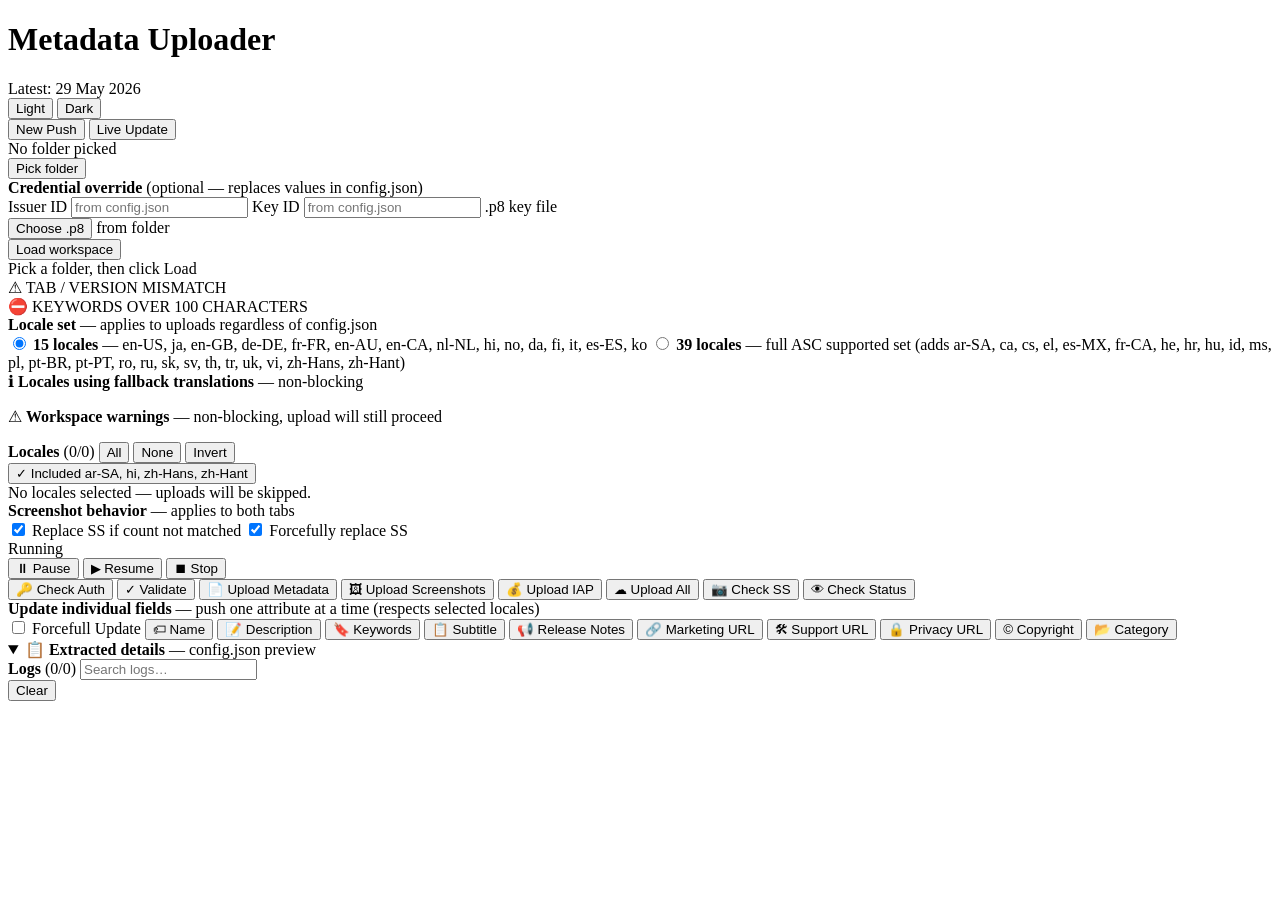
==== new_tool/web/index.html @ bea3406a "date as version added" ====
<!DOCTYPE html>
<html lang="en">
<head>
  <meta charset="UTF-8" />
  <meta name="viewport" content="width=device-width, initial-scale=1" />
  <!-- Defense in depth: tells the browser never to cache this document.
       Real enforcement comes from the HTTP Cache-Control headers, but
       these metas help older browsers and File-protocol previews. -->
  <meta http-equiv="Cache-Control" content="no-store, no-cache, must-revalidate" />
  <meta http-equiv="Pragma" content="no-cache" />
  <meta http-equiv="Expires" content="0" />
  <meta name="color-scheme" content="light dark" />
  <!-- Inline guard: if ANY previous page on localhost:3000 registered a
       Service Worker, it will intercept every subsequent fetch and serve
       its own cached copies ignoring our headers. Unregister them all on
       every page load before the real app script even downloads. -->
  <script>
    // Nuke any lingering Service Worker from a previous app version that
    // might still be intercepting fetches. If one was registered, the
    // currently-loaded page is STILL controlled by it even after we
    // unregister — so we force one uncached reload so the next load is
    // SW-free. Guarded by sessionStorage so it can't infinite-loop.
    (function () {
      if (!('serviceWorker' in navigator)) return;
      var bouncedKey = '__asc_sw_bounce__';
      var needsBounce = false;
      try {
        var p = navigator.serviceWorker.getRegistrations();
        p.then(function (regs) {
          regs.forEach(function (r) { r.unregister(); needsBounce = true; });
          if (window.caches && caches.keys) {
            caches.keys().then(function (keys) {
              keys.forEach(function (k) { caches.delete(k); });
            }).catch(function () {});
          }
          if (needsBounce && !sessionStorage.getItem(bouncedKey)) {
            sessionStorage.setItem(bouncedKey, '1');
            console.warn('Removed stale service worker; reloading…');
            window.location.reload();
          }
        }).catch(function () {});
      } catch (e) {}
    })();
  </script>
  <script>
    (function () {
      try {
        var saved = localStorage.getItem('metadata-uploader-theme');
        document.documentElement.dataset.theme = saved === 'dark' ? 'dark' : 'light';
      } catch (e) {
        document.documentElement.dataset.theme = 'light';
      }
    })();
  </script>
  <title>Metadata Uploader</title>
  <link rel="stylesheet" href="/style.css" />
</head>
<body>
  <header>
    <div class="header-top">
      <h1>Metadata Uploader</h1>
      <div class="version-tag" title="Current tool version">Latest: 29 May 2026</div>
      <div class="theme-switch" role="group" aria-label="Theme">
        <button class="theme-option active" type="button" data-theme-choice="light" aria-pressed="true">Light</button>
        <button class="theme-option" type="button" data-theme-choice="dark" aria-pressed="false">Dark</button>
      </div>
    </div>
    <div class="tabs">
      <button class="tab active" data-tab="new-push">New Push</button>
      <button class="tab" data-tab="live-update">Live Update</button>
    </div>
  </header>

  <main>
    <aside id="panel">
      <section class="card">
        <div class="row">
          <div class="path" id="workspace-path">No folder picked</div>
          <button id="btn-pick-folder">Pick folder</button>
        </div>
        <input id="folder-input" type="file" webkitdirectory multiple hidden />
        <div id="info-grid" class="info-grid hidden"></div>
      </section>

      <section class="card">
        <div class="section-head">
          <strong>Credential override</strong>
          <span class="dim">(optional — replaces values in config.json)</span>
        </div>
        <div class="override-grid">
          <label class="field">
            <span>Issuer ID</span>
            <input type="text" id="issuer-id" placeholder="from config.json" />
          </label>
          <label class="field">
            <span>Key ID</span>
            <input type="text" id="key-id" placeholder="from config.json" />
          </label>
          <label class="field">
            <span>.p8 key file</span>
            <div class="row">
              <button id="btn-pick-key" type="button">Choose .p8</button>
              <span id="key-summary" class="dim">from folder</span>
              <input id="key-file-input" type="file" accept=".p8" hidden />
            </div>
          </label>
        </div>
      </section>

      <section class="card load-card">
        <button id="btn-load" class="primary full">Load workspace</button>
        <div id="load-hint" class="dim">Pick a folder, then click Load</div>
      </section>

      <section id="mismatch-card" class="card mismatch-card hidden">
        <div id="mismatch-title">⚠ TAB / VERSION MISMATCH</div>
        <div id="mismatch-detail" class="mismatch-detail"></div>
      </section>

      <section id="keyword-block" class="card keyword-block hidden">
        <div id="keyword-block-title">⛔ KEYWORDS OVER 100 CHARACTERS</div>
        <div id="keyword-block-detail" class="keyword-block-detail"></div>
      </section>

      <section id="locale-set-card" class="card hidden">
        <div class="section-head">
          <strong>Locale set</strong>
          <span class="dim">— applies to uploads regardless of config.json</span>
        </div>
        <label class="radio">
          <input type="radio" name="locale-set" value="15" id="locale-set-15" checked />
          <span><b>15 locales</b> — en-US, ja, en-GB, de-DE, fr-FR, en-AU, en-CA, nl-NL, hi, no, da, fi, it, es-ES, ko</span>
        </label>
        <label class="radio">
          <input type="radio" name="locale-set" value="39" id="locale-set-39" />
          <span><b>39 locales</b> — full ASC supported set (adds ar-SA, ca, cs, el, es-MX, fr-CA, he, hr, hu, id, ms, pl, pt-BR, pt-PT, ro, ru, sk, sv, th, tr, uk, vi, zh-Hans, zh-Hant)</span>
        </label>
        <div id="locale-set-conflict" class="conflict-hint hidden"></div>
      </section>

      <section id="fallback-card" class="card fallback-card hidden">
        <div class="fallback-head">
          <span class="info-icon">ℹ</span>
          <strong>Locales using fallback translations</strong>
          <span class="dim">— non-blocking</span>
        </div>
        <ul id="fallback-list"></ul>
      </section>

      <section id="warnings-card" class="card warnings-card hidden">
        <div class="warnings-head">
          <span class="warn-icon">⚠</span>
          <strong>Workspace warnings</strong>
          <span class="dim">— non-blocking, upload will still proceed</span>
        </div>
        <ul id="warnings-list"></ul>
      </section>

      <section class="card">
        <div class="section-head">
          <strong>Locales</strong>
          <span id="locale-count">(0/0)</span>
          <span class="spacer"></span>
          <button class="link" data-locale-op="all">All</button>
          <button class="link" data-locale-op="none">None</button>
          <button class="link" data-locale-op="invert">Invert</button>
        </div>
        <div id="locale-chips" class="chips"></div>
        <button id="btn-toggle-regional" class="regional-btn hidden"
                data-locale-op="toggle-regional"
                title="Include or exclude ar-SA, hi, zh-Hans, zh-Hant as a group">
          <span id="regional-icon" class="regional-icon">✓</span>
          <span class="regional-body">
            <span id="regional-title" class="regional-title">Included</span>
            <span id="regional-codes" class="regional-codes">ar-SA, hi, zh-Hans, zh-Hant</span>
          </span>
        </button>
        <div id="locale-empty-hint" class="hint hidden">
          No locales selected — uploads will be skipped.
        </div>
      </section>

      <section class="card ss-behavior">
        <div class="section-head">
          <strong>Screenshot behavior</strong>
          <span class="dim">— applies to both tabs</span>
        </div>
        <label class="checkbox">
          <input type="checkbox" id="ss-replace-mismatch" checked />
          <span>Replace SS if count not matched</span>
        </label>
        <label class="checkbox">
          <input type="checkbox" id="ss-force-replace" checked />
          <span>Forcefully replace SS</span>
        </label>
      </section>

      <section id="run-bar" class="card run-bar hidden">
        <div class="run-state">
          <span id="run-spinner" class="spinner"></span>
          <span id="run-indicator" class="dot"></span>
          <span id="run-label">Running</span>
        </div>
        <div class="run-buttons">
          <button id="btn-pause" class="btn small">⏸ Pause</button>
          <button id="btn-resume" class="btn small hidden">▶ Resume</button>
          <button id="btn-cancel" class="btn small danger">⏹ Stop</button>
        </div>
      </section>

      <section class="card actions">
        <button data-action="/action/check-auth" class="btn">🔑 Check Auth</button>
        <button data-action="/action/validate" class="btn">✓ Validate</button>
        <button data-action="/action/upload-metadata" class="btn">📄 Upload Metadata</button>
        <button data-action="/action/upload-screenshots" class="btn">🖼 Upload Screenshots</button>
        <button data-action="/action/upload-iap" class="btn">💰 Upload IAP</button>
        <button data-action="/action/upload-all" class="btn primary">☁ Upload All</button>
        <button data-action="/action/check-screenshots" class="btn">📷 Check SS</button>
        <button data-action="/action/check-status" class="btn">👁 Check Status</button>
      </section>

      <section class="card actions per-field">
        <div class="section-head">
          <strong>Update individual fields</strong>
          <span class="dim">— push one attribute at a time (respects selected locales)</span>
        </div>
        <label class="checkbox field-force">
          <input type="checkbox" id="field-forceful-update" />
          <span>Forcefull Update</span>
        </label>
        <button data-action="/action/update-name" class="btn">🏷 Name</button>
        <button data-action="/action/update-description" class="btn">📝 Description</button>
        <button data-action="/action/update-keywords" class="btn">🔖 Keywords</button>
        <button data-action="/action/update-subtitle" class="btn">📋 Subtitle</button>
        <button data-action="/action/update-release-notes" class="btn">📢 Release Notes</button>
        <button data-action="/action/update-marketing-url" class="btn">🔗 Marketing URL</button>
        <button data-action="/action/update-support-url" class="btn">🛠 Support URL</button>
        <button data-action="/action/update-privacy-url" class="btn">🔒 Privacy URL</button>
        <button data-action="/action/update-copyright" class="btn">© Copyright</button>
        <button data-action="/action/update-category" class="btn">📂 Category</button>
      </section>
    </aside>

    <section id="logs">
      <details id="extracted-card" class="extracted-card hidden" open>
        <summary>
          <span class="ex-icon">📋</span>
          <strong>Extracted details</strong>
          <span class="dim" id="extracted-subtitle">— config.json preview</span>
        </summary>
        <div id="extracted-body" class="extracted-body"></div>
      </details>
      <div class="logs-toolbar">
        <strong>Logs</strong>
        <span id="log-count" class="dim">(0/0)</span>
        <span class="spacer"></span>
        <input id="log-search" type="search" placeholder="Search logs…" />
        <div class="level-chips" id="level-chips"></div>
        <button id="btn-clear-logs" class="btn small">Clear</button>
      </div>
      <div id="log-list"></div>
    </section>
  </main>

  <script src="/app.js"></script>
</body>
</html>
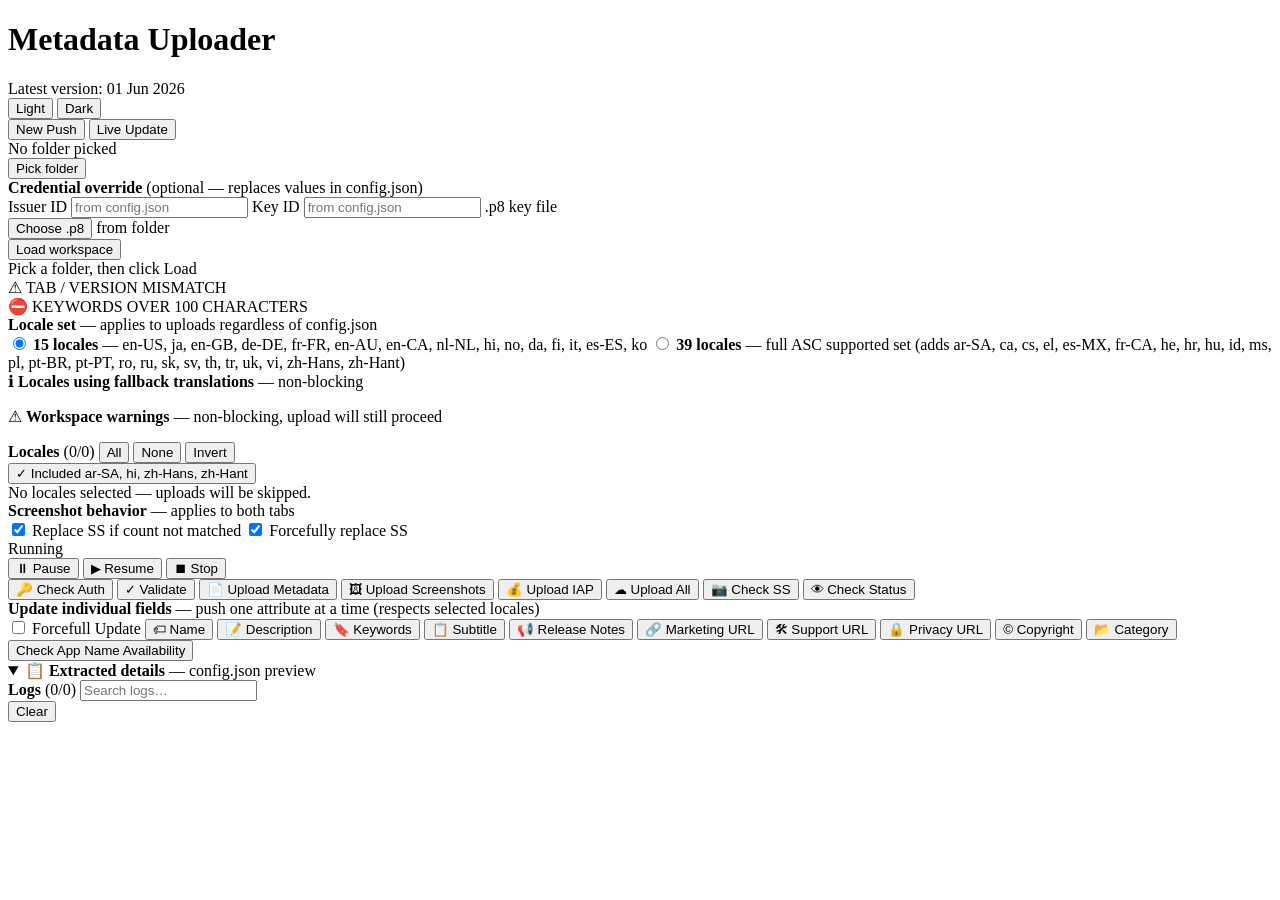
==== commit 30d2734e: "workedd on fixing blockage of uploading SS if any locale failed" ====
--- a/new_tool/web/index.html
+++ b/new_tool/web/index.html
@@ -59,7 +59,7 @@
   <header>
     <div class="header-top">
       <h1>Metadata Uploader</h1>
-      <div class="version-tag" title="Current tool version">Latest: 29 May 2026</div>
+      <div class="version-tag" title="Current tool version">Latest version: 01 Jun 2026</div>
       <div class="theme-switch" role="group" aria-label="Theme">
         <button class="theme-option active" type="button" data-theme-choice="light" aria-pressed="true">Light</button>
         <button class="theme-option" type="button" data-theme-choice="dark" aria-pressed="false">Dark</button>
@@ -238,6 +238,10 @@
         <button data-action="/action/update-privacy-url" class="btn">🔒 Privacy URL</button>
         <button data-action="/action/update-copyright" class="btn">© Copyright</button>
         <button data-action="/action/update-category" class="btn">📂 Category</button>
+      </section>
+
+      <section class="card actions">
+        <button data-action="/action/check-app-names" class="btn full">Check App Name Availability</button>
       </section>
     </aside>
 
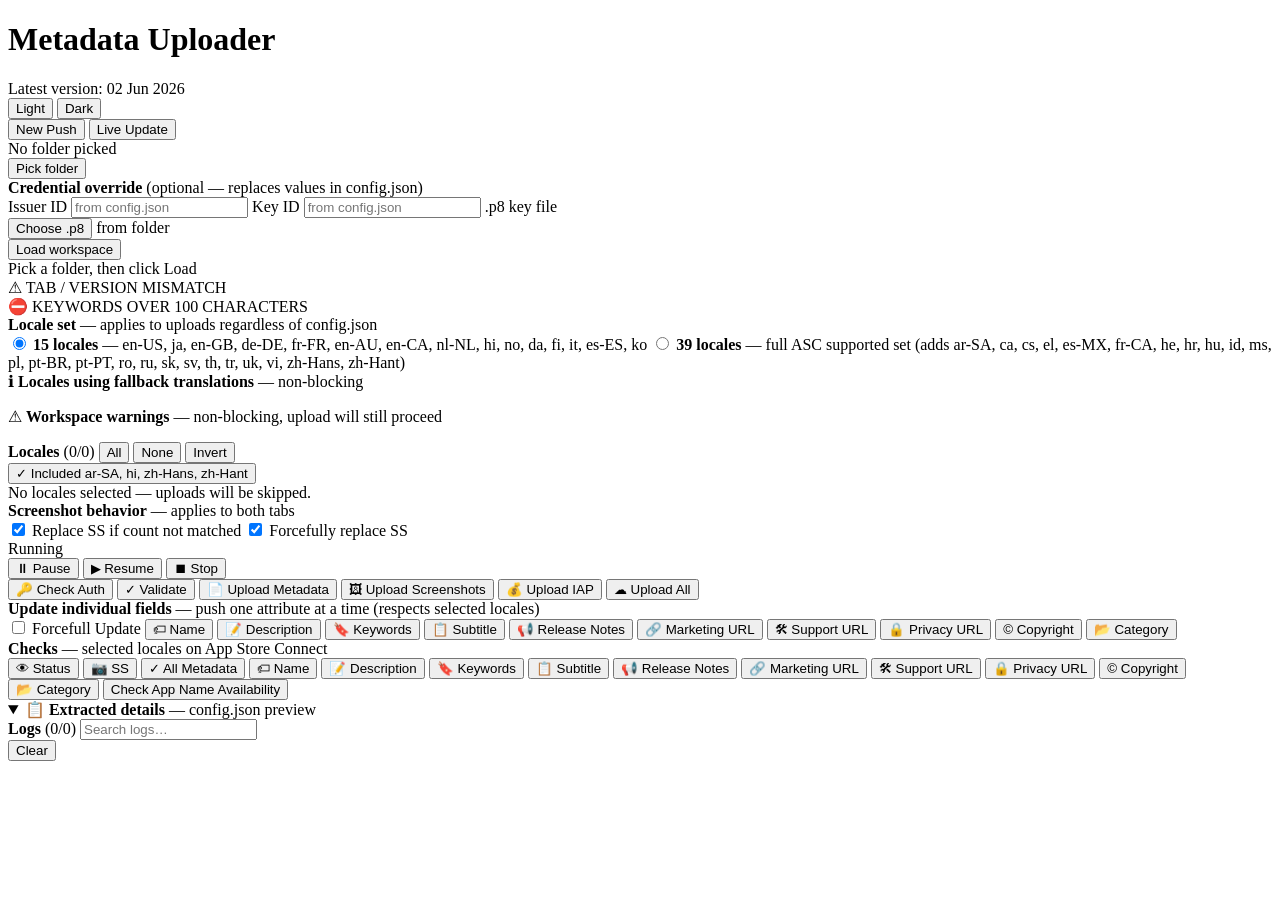
==== commit 96d30055: "check button for indivdua fields added" ====
--- a/new_tool/web/index.html
+++ b/new_tool/web/index.html
@@ -59,7 +59,7 @@
   <header>
     <div class="header-top">
       <h1>Metadata Uploader</h1>
-      <div class="version-tag" title="Current tool version">Latest version: 01 Jun 2026</div>
+      <div class="version-tag" title="Current tool version">Latest version: 02 Jun 2026</div>
       <div class="theme-switch" role="group" aria-label="Theme">
         <button class="theme-option active" type="button" data-theme-choice="light" aria-pressed="true">Light</button>
         <button class="theme-option" type="button" data-theme-choice="dark" aria-pressed="false">Dark</button>
@@ -215,8 +215,6 @@
         <button data-action="/action/upload-screenshots" class="btn">🖼 Upload Screenshots</button>
         <button data-action="/action/upload-iap" class="btn">💰 Upload IAP</button>
         <button data-action="/action/upload-all" class="btn primary">☁ Upload All</button>
-        <button data-action="/action/check-screenshots" class="btn">📷 Check SS</button>
-        <button data-action="/action/check-status" class="btn">👁 Check Status</button>
       </section>
 
       <section class="card actions per-field">
@@ -232,7 +230,7 @@
         <button data-action="/action/update-description" class="btn">📝 Description</button>
         <button data-action="/action/update-keywords" class="btn">🔖 Keywords</button>
         <button data-action="/action/update-subtitle" class="btn">📋 Subtitle</button>
-        <button data-action="/action/update-release-notes" class="btn">📢 Release Notes</button>
+        <button data-action="/action/update-release-notes" class="btn" data-live-only>📢 Release Notes</button>
         <button data-action="/action/update-marketing-url" class="btn">🔗 Marketing URL</button>
         <button data-action="/action/update-support-url" class="btn">🛠 Support URL</button>
         <button data-action="/action/update-privacy-url" class="btn">🔒 Privacy URL</button>
@@ -240,7 +238,24 @@
         <button data-action="/action/update-category" class="btn">📂 Category</button>
       </section>
 
-      <section class="card actions">
+      <section class="card actions checks">
+        <div class="section-head">
+          <strong>Checks</strong>
+          <span class="dim">— selected locales on App Store Connect</span>
+        </div>
+        <button data-action="/action/check-status" class="btn">👁 Status</button>
+        <button data-action="/action/check-screenshots" class="btn">📷 SS</button>
+        <button data-action="/action/check-metadata-all" class="btn primary">✓ All Metadata</button>
+        <button data-action="/action/check-metadata-name" class="btn">🏷 Name</button>
+        <button data-action="/action/check-metadata-description" class="btn">📝 Description</button>
+        <button data-action="/action/check-metadata-keywords" class="btn">🔖 Keywords</button>
+        <button data-action="/action/check-metadata-subtitle" class="btn">📋 Subtitle</button>
+        <button data-action="/action/check-metadata-release-notes" class="btn" data-live-only>📢 Release Notes</button>
+        <button data-action="/action/check-metadata-marketing-url" class="btn">🔗 Marketing URL</button>
+        <button data-action="/action/check-metadata-support-url" class="btn">🛠 Support URL</button>
+        <button data-action="/action/check-metadata-privacy-url" class="btn">🔒 Privacy URL</button>
+        <button data-action="/action/check-metadata-copyright" class="btn">© Copyright</button>
+        <button data-action="/action/check-metadata-category" class="btn">📂 Category</button>
         <button data-action="/action/check-app-names" class="btn full">Check App Name Availability</button>
       </section>
     </aside>
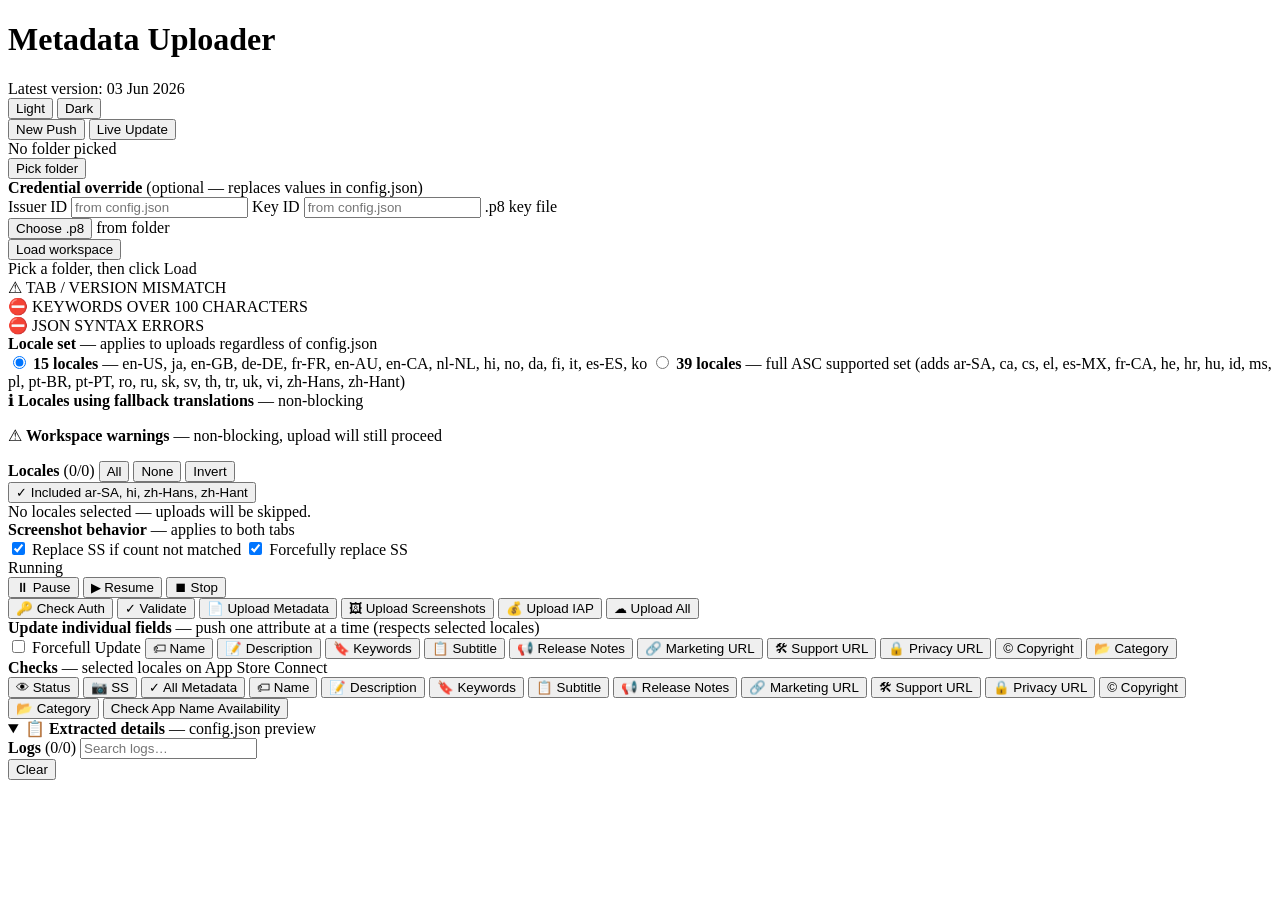
==== commit a73fce2a: "json file validation added" ====
--- a/new_tool/web/index.html
+++ b/new_tool/web/index.html
@@ -59,7 +59,7 @@
   <header>
     <div class="header-top">
       <h1>Metadata Uploader</h1>
-      <div class="version-tag" title="Current tool version">Latest version: 02 Jun 2026</div>
+      <div class="version-tag" title="Current tool version">Latest version: 03 Jun 2026</div>
       <div class="theme-switch" role="group" aria-label="Theme">
         <button class="theme-option active" type="button" data-theme-choice="light" aria-pressed="true">Light</button>
         <button class="theme-option" type="button" data-theme-choice="dark" aria-pressed="false">Dark</button>
@@ -120,6 +120,11 @@
       <section id="keyword-block" class="card keyword-block hidden">
         <div id="keyword-block-title">⛔ KEYWORDS OVER 100 CHARACTERS</div>
         <div id="keyword-block-detail" class="keyword-block-detail"></div>
+      </section>
+
+      <section id="json-syntax-block" class="card json-syntax-block hidden">
+        <div id="json-syntax-title">⛔ JSON SYNTAX ERRORS</div>
+        <div id="json-syntax-detail" class="json-syntax-detail"></div>
       </section>
 
       <section id="locale-set-card" class="card hidden">
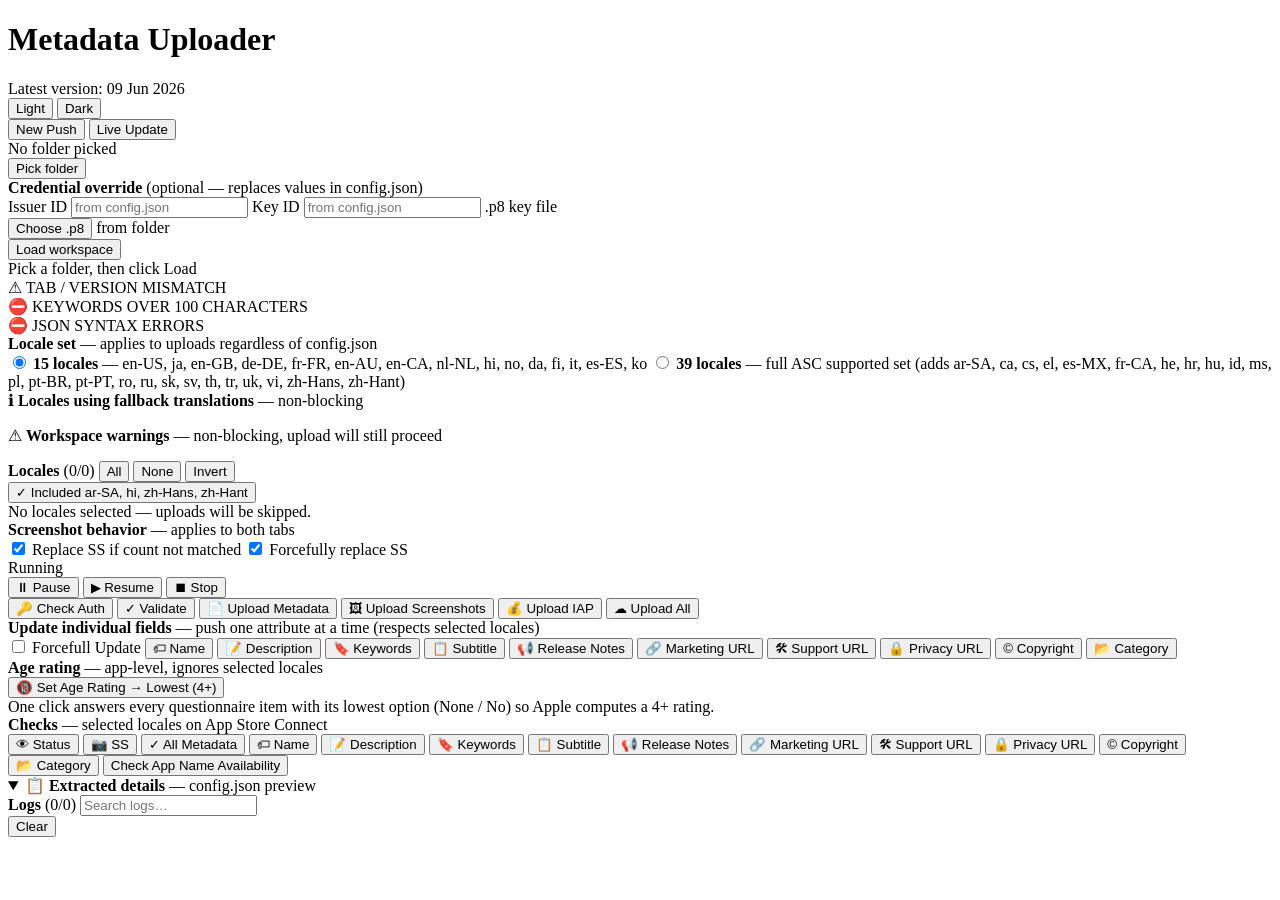
==== commit 14eba012: "setup age rating added and working on 9 June 2026" ====
--- a/new_tool/web/index.html
+++ b/new_tool/web/index.html
@@ -59,7 +59,7 @@
   <header>
     <div class="header-top">
       <h1>Metadata Uploader</h1>
-      <div class="version-tag" title="Current tool version">Latest version: 03 Jun 2026</div>
+      <div class="version-tag" title="Current tool version">Latest version: 09 Jun 2026</div>
       <div class="theme-switch" role="group" aria-label="Theme">
         <button class="theme-option active" type="button" data-theme-choice="light" aria-pressed="true">Light</button>
         <button class="theme-option" type="button" data-theme-choice="dark" aria-pressed="false">Dark</button>
@@ -241,6 +241,15 @@
         <button data-action="/action/update-privacy-url" class="btn">🔒 Privacy URL</button>
         <button data-action="/action/update-copyright" class="btn">© Copyright</button>
         <button data-action="/action/update-category" class="btn">📂 Category</button>
+      </section>
+
+      <section class="card actions age-rating">
+        <div class="section-head">
+          <strong>Age rating</strong>
+          <span class="dim">— app-level, ignores selected locales</span>
+        </div>
+        <button data-action="/action/update-age-rating" class="btn full">🔞 Set Age Rating → Lowest (4+)</button>
+        <div class="dim">One click answers every questionnaire item with its lowest option (None / No) so Apple computes a 4+ rating.</div>
       </section>
 
       <section class="card actions checks">
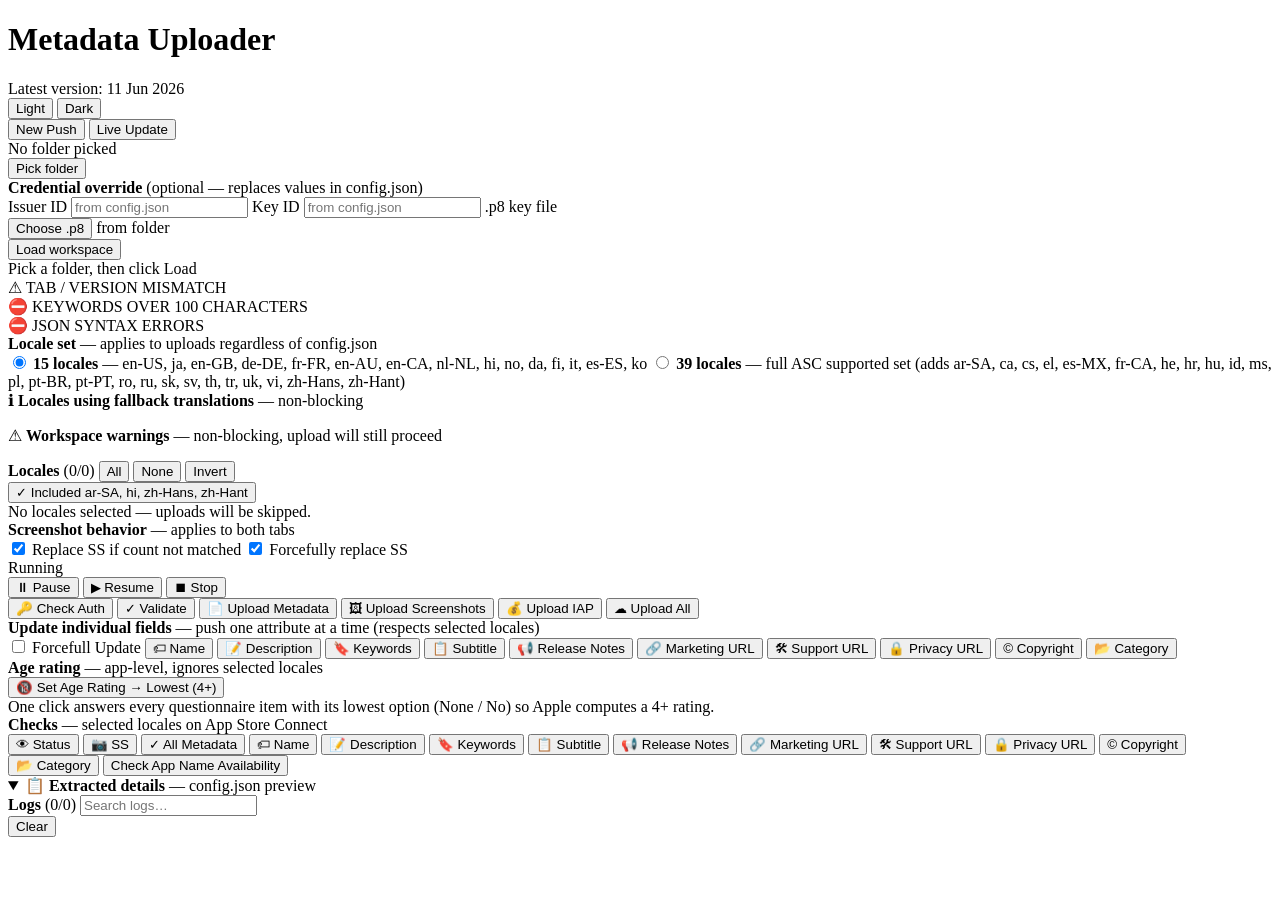
==== commit c845e7d7: "fix(config): accept configs that nest metadata under app_store_connect UploadConfig.fromJson read me" ====
--- a/new_tool/web/index.html
+++ b/new_tool/web/index.html
@@ -59,7 +59,7 @@
   <header>
     <div class="header-top">
       <h1>Metadata Uploader</h1>
-      <div class="version-tag" title="Current tool version">Latest version: 09 Jun 2026</div>
+      <div class="version-tag" title="Current tool version">Latest version: 11 Jun 2026</div>
       <div class="theme-switch" role="group" aria-label="Theme">
         <button class="theme-option active" type="button" data-theme-choice="light" aria-pressed="true">Light</button>
         <button class="theme-option" type="button" data-theme-choice="dark" aria-pressed="false">Dark</button>
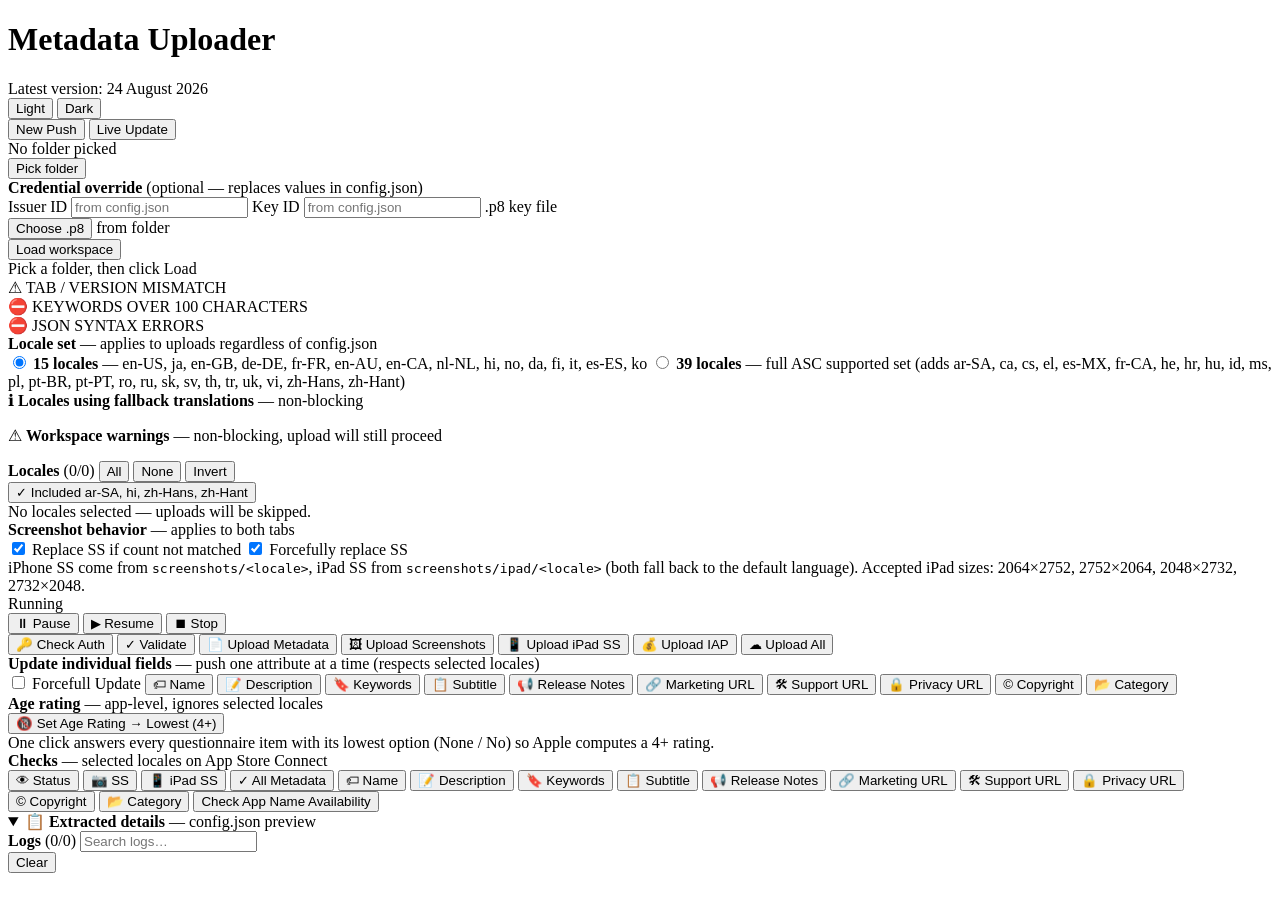
==== commit f2b680b1: "ipad SS upload added support" ====
--- a/new_tool/web/index.html
+++ b/new_tool/web/index.html
@@ -59,7 +59,7 @@
   <header>
     <div class="header-top">
       <h1>Metadata Uploader</h1>
-      <div class="version-tag" title="Current tool version">Latest version: 11 Jun 2026</div>
+      <div class="version-tag" title="Current tool version">Latest version: 24 August 2026</div>
       <div class="theme-switch" role="group" aria-label="Theme">
         <button class="theme-option active" type="button" data-theme-choice="light" aria-pressed="true">Light</button>
         <button class="theme-option" type="button" data-theme-choice="dark" aria-pressed="false">Dark</button>
@@ -198,6 +198,13 @@
           <input type="checkbox" id="ss-force-replace" checked />
           <span>Forcefully replace SS</span>
         </label>
+        <div class="hint">
+          iPhone SS come from <code>screenshots/&lt;locale&gt;</code>,
+          iPad SS from <code>screenshots/ipad/&lt;locale&gt;</code>
+          (both fall back to the default language).
+          Accepted iPad sizes: 2064&times;2752, 2752&times;2064,
+          2048&times;2732, 2732&times;2048.
+        </div>
       </section>
 
       <section id="run-bar" class="card run-bar hidden">
@@ -218,6 +225,8 @@
         <button data-action="/action/validate" class="btn">✓ Validate</button>
         <button data-action="/action/upload-metadata" class="btn">📄 Upload Metadata</button>
         <button data-action="/action/upload-screenshots" class="btn">🖼 Upload Screenshots</button>
+        <button data-action="/action/upload-ipad-screenshots" class="btn"
+                title="Uploads screenshots/ipad/&lt;locale&gt; — accepted sizes 2064x2752, 2752x2064, 2048x2732, 2732x2048">📱 Upload iPad SS</button>
         <button data-action="/action/upload-iap" class="btn">💰 Upload IAP</button>
         <button data-action="/action/upload-all" class="btn primary">☁ Upload All</button>
       </section>
@@ -259,6 +268,7 @@
         </div>
         <button data-action="/action/check-status" class="btn">👁 Status</button>
         <button data-action="/action/check-screenshots" class="btn">📷 SS</button>
+        <button data-action="/action/check-ipad-screenshots" class="btn">📱 iPad SS</button>
         <button data-action="/action/check-metadata-all" class="btn primary">✓ All Metadata</button>
         <button data-action="/action/check-metadata-name" class="btn">🏷 Name</button>
         <button data-action="/action/check-metadata-description" class="btn">📝 Description</button>
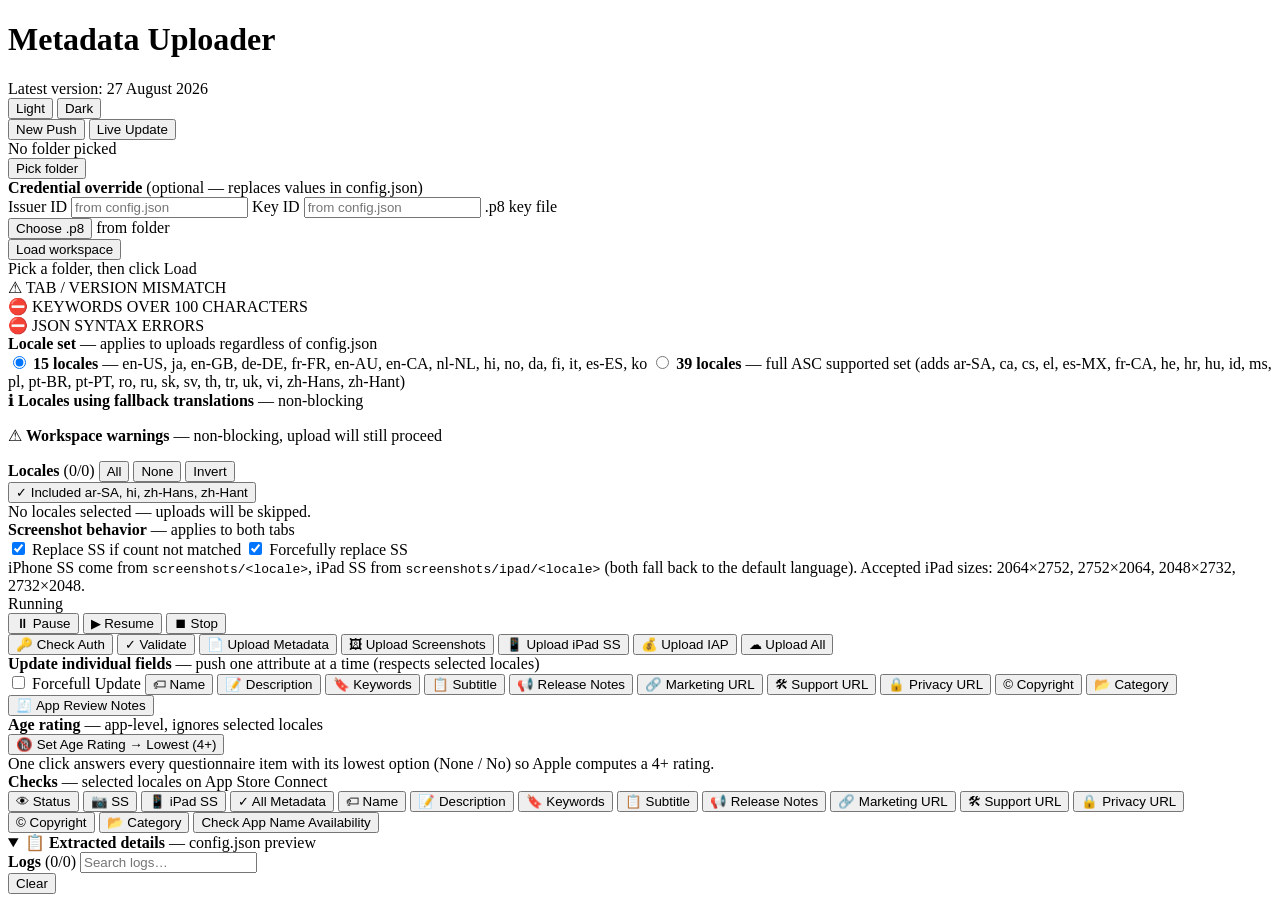
==== commit 56314211: "app review information can be added now app review information can be added now" ====
--- a/new_tool/web/index.html
+++ b/new_tool/web/index.html
@@ -59,7 +59,7 @@
   <header>
     <div class="header-top">
       <h1>Metadata Uploader</h1>
-      <div class="version-tag" title="Current tool version">Latest version: 24 August 2026</div>
+      <div class="version-tag" title="Current tool version">Latest version: 27 August 2026</div>
       <div class="theme-switch" role="group" aria-label="Theme">
         <button class="theme-option active" type="button" data-theme-choice="light" aria-pressed="true">Light</button>
         <button class="theme-option" type="button" data-theme-choice="dark" aria-pressed="false">Dark</button>
@@ -250,6 +250,8 @@
         <button data-action="/action/update-privacy-url" class="btn">🔒 Privacy URL</button>
         <button data-action="/action/update-copyright" class="btn">© Copyright</button>
         <button data-action="/action/update-category" class="btn">📂 Category</button>
+        <button data-action="/action/update-review-notes" class="btn"
+                title="Pushes app_review_information_notes.txt into App Review Information → Notes. One value for the whole version (all locales). Skipped when the file is empty. Sign-in required stays unchecked; contact info is never touched.">🧾 App Review Notes</button>
       </section>
 
       <section class="card actions age-rating">
